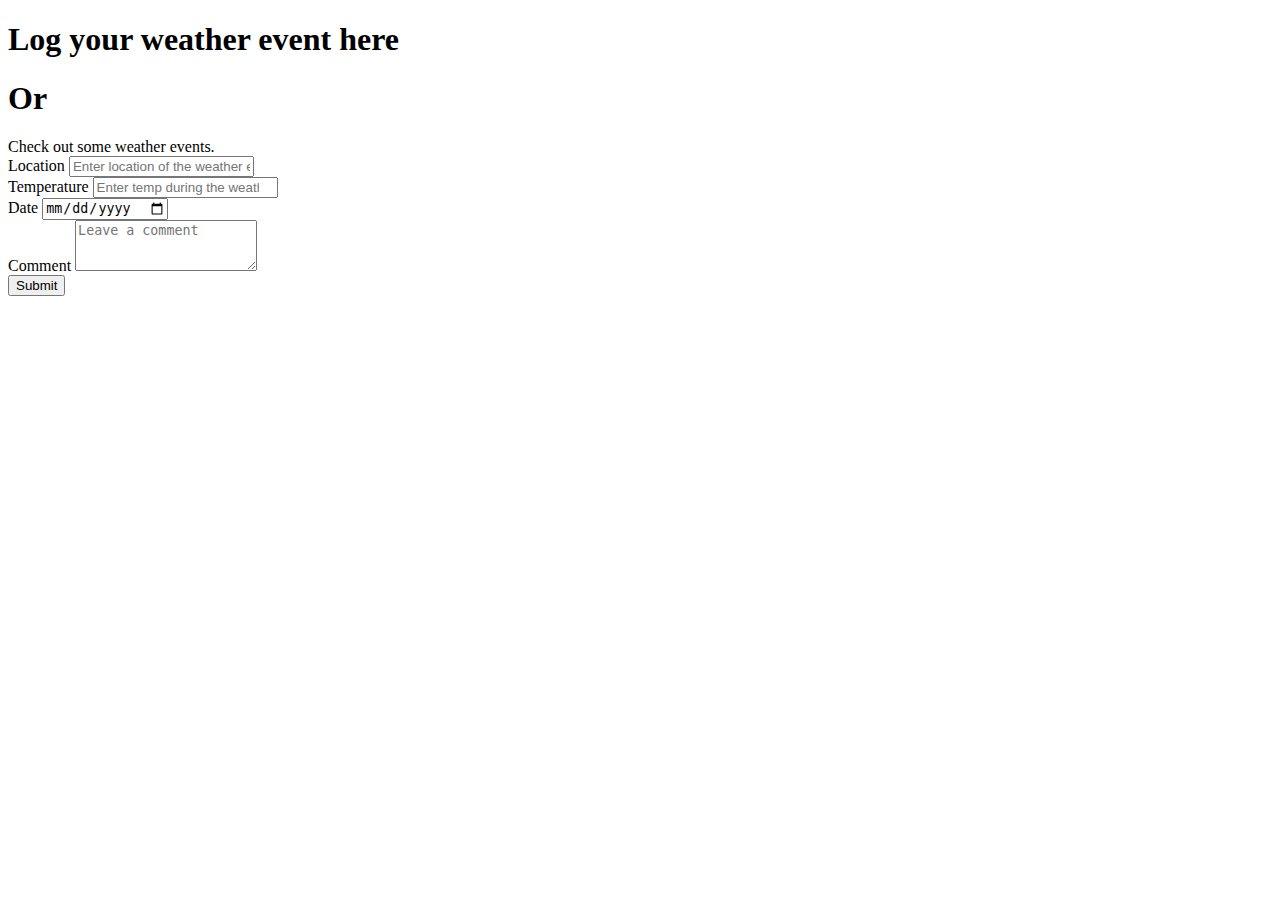
==== src/main/resources/templates/create.html @ dffe2bff "added a splash page and some associated resources" ====
<!DOCTYPE html>
<html lang="en" xmlns:th="http://www.thymeleaf.org">
<head>
    <meta charset="UTF-8">
    <meta http-equiv="X-UA-Compatible" content="IE=edge">
    <meta name="viewport" content="width=device-width, initial-scale=1.0">
    <link th:href="@{css/create.css}" rel="stylesheet"/>
    <link rel="preconnect" href="https://fonts.googleapis.com"/>
    <link rel="preconnect" th:href="@{https:/fonts.gstatic.com}" crossorigin/>
    <link th:href="@{https://fonts.googleapis.com/css2?family=Macondo&display=swap}" rel="stylesheet"/>
    <title>Weather Log</title>
    <link th:href="@{https://cdn.jsdelivr.net/npm/bootstrap@5.2.0-beta1/dist/css/bootstrap.min.css}" rel="stylesheet"
          integrity="sha384-0evHe/X+R7YkIZDRvuzKMRqM+OrBnVFBL6DOitfPri4tjfHxaWutUpFmBp4vmVor" crossorigin="anonymous">
    <script th:href="@{https://cdn.jsdelivr.net/npm/bootstrap@5.2.0-beta1/dist/js/bootstrap.bundle.min.js}"
            integrity="sha384-pprn3073KE6tl6bjs2QrFaJGz5/SUsLqktiwsUTF55Jfv3qYSDhgCecCxMW52nD2"
            crossorigin="anonymous"></script>
</head>
<body>
<div class="container-fluid">
    <div class="row">
        <div th:insert="frags/header :: header"></div>
    </div>

    <div class="row">
        <div class="col-md-2"></div>
        <div class="col-md-8 d-flex flex-column justify-content-center align-items-center">
            <div class="text-center d-flex justify-content-center align-items-center h-25">
                <h1 class="fs-5 text">Log your weather event here</h1>
            </div>
            <div>
                <h1 class="fs-5 text">Or</h1>
            </div>
            <div class="h-25">
                <a th:href="@{/events}" class="link-primary">Check out some weather events.</a>
            </div>
            <div class="form-container d-flex flex-column justify-content-center align-items-center w-100 h-50">
                <form class="p-3 w-75" id="weForm" name="weatherEventForm" method="post"
                      action="https://localhost:8080/api/weatherevents">
                    <div class="form-group mt-2">
                        <label for="inputLocation">Location</label>
                        <input type="text" name="location" class="form-control form-control-sm" id="inputLocation"
                               aria-describedby="emailHelp" placeholder="Enter location of the weather event">
                    </div>
                    <div class="form-group mt-2">
                        <label for="inputTemp">Temperature</label>
                        <input type="number" name="temperature" class="form-control form-control-sm" id="inputTemp"
                               aria-describedby="emailHelp" placeholder="Enter temp during the weather event">
                    </div>
                    <div class="form-group mt-2">
                        <label for="inputDate">Date</label>
                        <input type="date" name="date" class="form-control form-control-sm" id="inputDate"
                               aria-describedby="emailHelp" placeholder="Enter date of the weather event">
                    </div>
                    <div class="form-group mt-2">
                        <label for="inputComment">Comment</label>
                        <textarea class="form-control form-control-sm" name="comment" id="inputComment"
                                  aria-describedby="emailHelp"
                                  placeholder="Leave a comment" rows="3"></textarea></div>
                    <button type="submit" class="btn btn-primary mt-3" id="submitBtn">Submit</button>
                </form>
            </div>

        </div>
        <div class="col-md-2"></div>
    </div>

</div>
<script th:src="@{js/create.js}"></script>
</body>
</html>
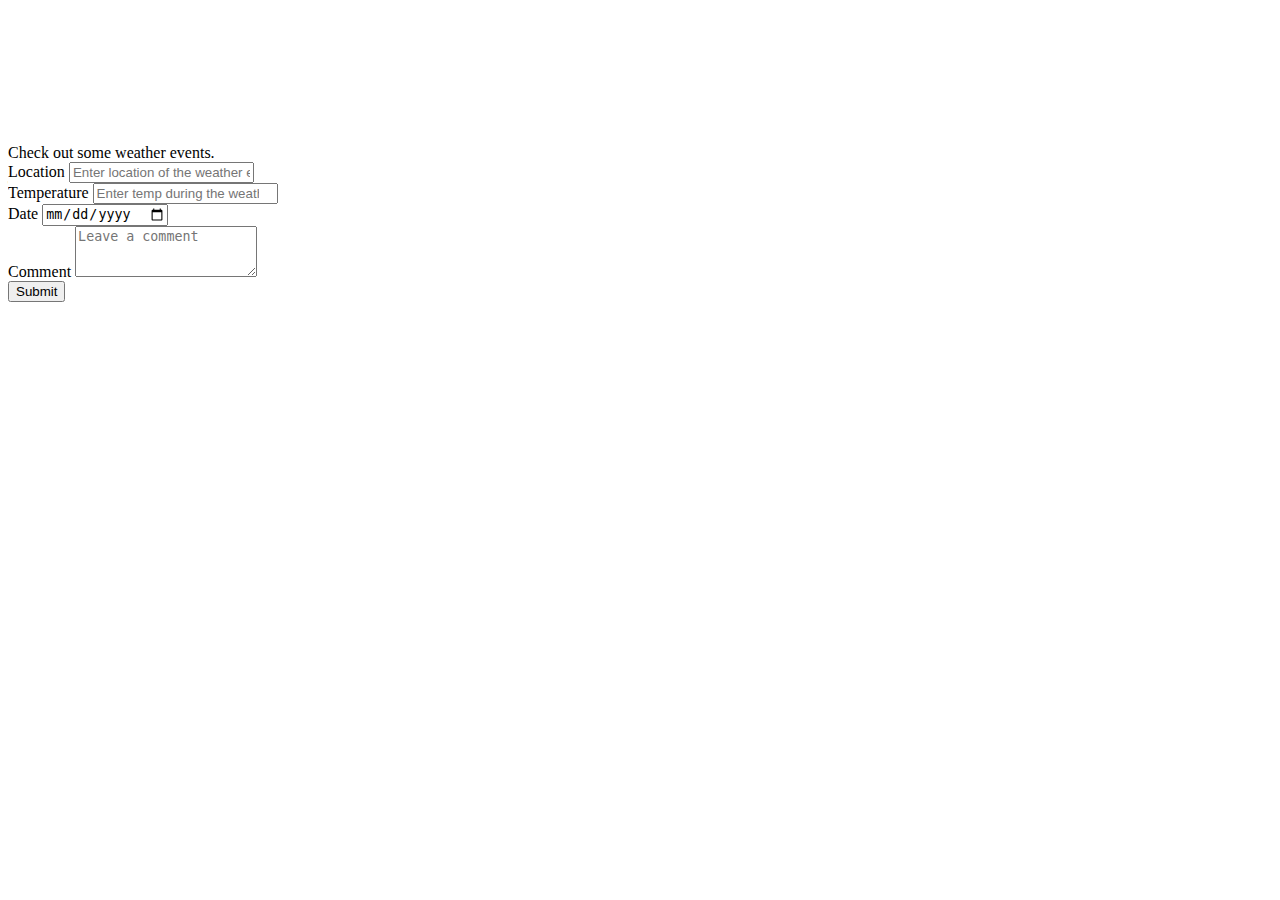
==== commit fc0c39ac: "improved logic for validation" ====
--- a/src/main/resources/templates/create.html
+++ b/src/main/resources/templates/create.html
@@ -5,9 +5,13 @@
     <meta http-equiv="X-UA-Compatible" content="IE=edge">
     <meta name="viewport" content="width=device-width, initial-scale=1.0">
     <link th:href="@{css/create.css}" rel="stylesheet"/>
-    <link rel="preconnect" href="https://fonts.googleapis.com"/>
-    <link rel="preconnect" th:href="@{https:/fonts.gstatic.com}" crossorigin/>
-    <link th:href="@{https://fonts.googleapis.com/css2?family=Macondo&display=swap}" rel="stylesheet"/>
+    <link rel="preconnect" href="https://fonts.googleapis.com">
+    <link rel="preconnect" href="https://fonts.gstatic.com" crossorigin>
+    <link href="https://fonts.googleapis.com/css2?family=Staatliches&display=swap" rel="stylesheet">
+    <link rel="preconnect" href="https://fonts.googleapis.com">
+    <link rel="preconnect" href="https://fonts.gstatic.com" crossorigin>
+    <link href="https://fonts.googleapis.com/css2?family=Source+Code+Pro:wght@300&family=Staatliches&display=swap"
+          rel="stylesheet">
     <title>Weather Log</title>
     <link th:href="@{https://cdn.jsdelivr.net/npm/bootstrap@5.2.0-beta1/dist/css/bootstrap.min.css}" rel="stylesheet"
           integrity="sha384-0evHe/X+R7YkIZDRvuzKMRqM+OrBnVFBL6DOitfPri4tjfHxaWutUpFmBp4vmVor" crossorigin="anonymous">
@@ -16,24 +20,24 @@
             crossorigin="anonymous"></script>
 </head>
 <body>
-<div class="container-fluid">
-    <div class="row">
+<div class="bg container-fluid">
+    <div class="row mb-5">
         <div th:insert="frags/header :: header"></div>
     </div>
 
-    <div class="row">
+    <div class="row ">
         <div class="col-md-2"></div>
         <div class="col-md-8 d-flex flex-column justify-content-center align-items-center">
             <div class="text-center d-flex justify-content-center align-items-center h-25">
-                <h1 class="fs-5 text">Log your weather event here</h1>
+                <h1 class="fs-5 text" style="font-family: 'Staatliches', cursive; color: #fff">Log your weather event here</h1>
             </div>
             <div>
-                <h1 class="fs-5 text">Or</h1>
+                <h1 style="font-family: 'Staatliches', cursive; color: #fff" class="fs-5 text ">Or</h1>
             </div>
             <div class="h-25">
                 <a th:href="@{/events}" class="link-primary">Check out some weather events.</a>
             </div>
-            <div class="form-container d-flex flex-column justify-content-center align-items-center w-100 h-50">
+            <div class="form-container d-flex flex-column justify-content-center align-items-center w-100">
                 <form class="p-3 w-75" id="weForm" name="weatherEventForm" method="post"
                       action="https://localhost:8080/api/weatherevents">
                     <div class="form-group mt-2">
@@ -63,7 +67,6 @@
         </div>
         <div class="col-md-2"></div>
     </div>
-
 </div>
 <script th:src="@{js/create.js}"></script>
 </body>
